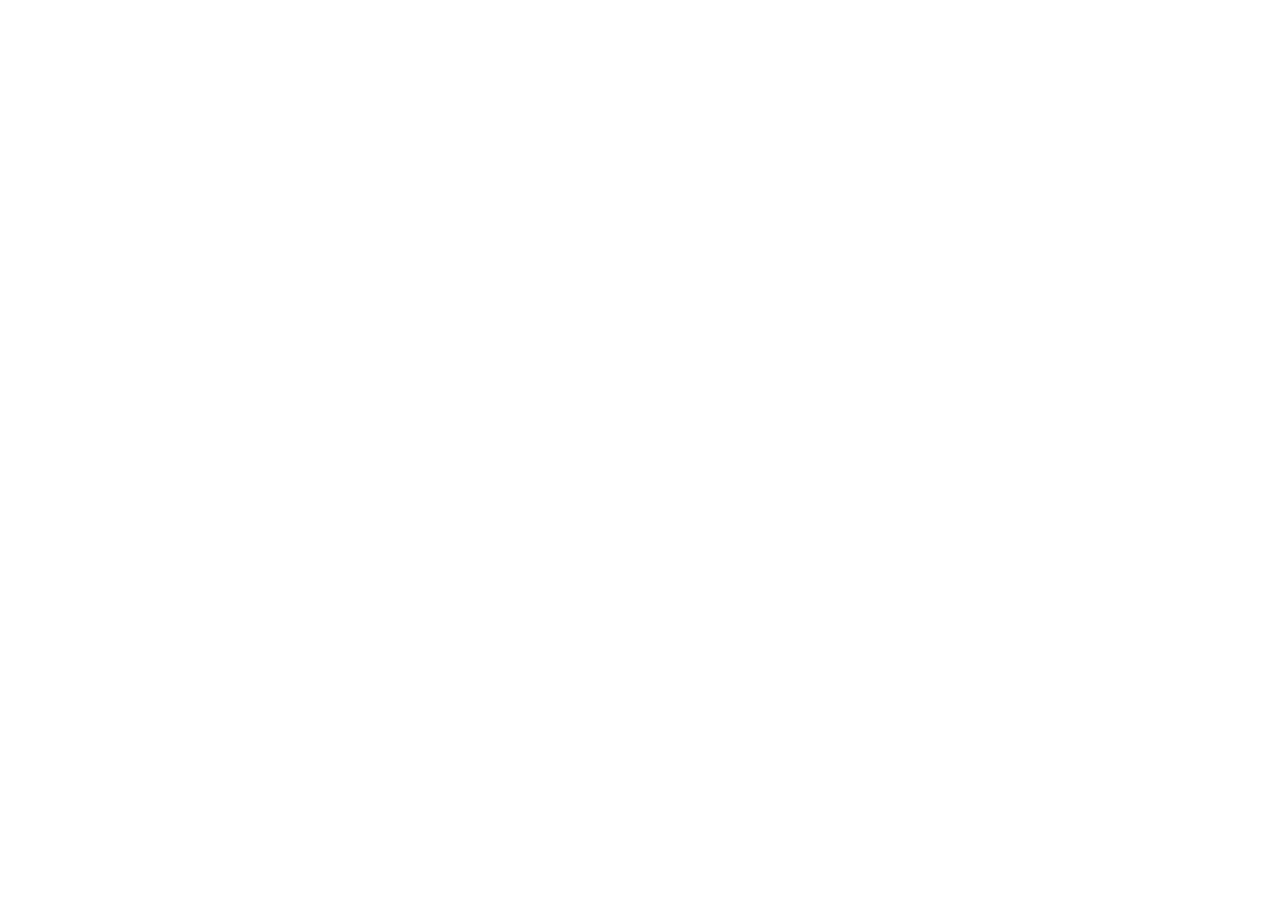
==== Task 1 - Portfolio Website/index.html @ 3481fa91 "ieie" ====
<!DOCTYPE html>
<html lang="en">
<head>
    <meta charset="UTF-8">
    <meta name="viewport" content="width=device-width, initial-scale=1.0">
    <title>Portfolio Website</title>
    <link rel="stylesheet" href="style.css">
</head>
<body>
    
</body>
</html>
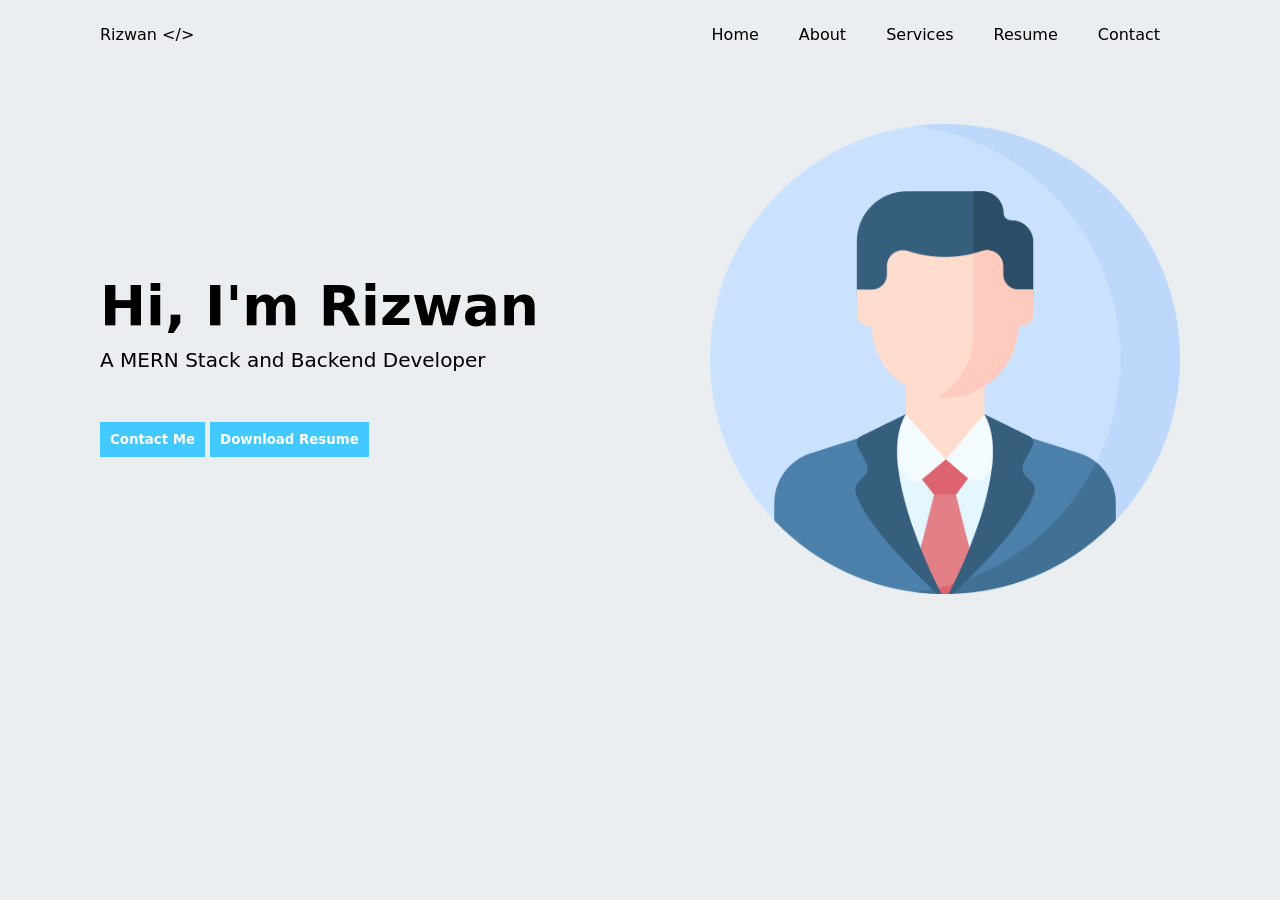
==== commit 386b9387: "ieie" ====
--- a/Task 1 - Portfolio Website/index.html
+++ b/Task 1 - Portfolio Website/index.html
@@ -1,12 +1,41 @@
 <!DOCTYPE html>
 <html lang="en">
+
 <head>
     <meta charset="UTF-8">
     <meta name="viewport" content="width=device-width, initial-scale=1.0">
     <title>Portfolio Website</title>
     <link rel="stylesheet" href="style.css">
 </head>
+
 <body>
-    
+    <header>
+        <nav>
+            <span class="name">Rizwan &lt;/&gt;</span>
+            <ul>
+                <li><a href="">Home</a></li>
+                <li><a href="">About</a></li>
+                <li><a href="">Services</a></li>
+                <li><a href="">Resume</a></li>
+                <li><a href="">Contact</a></li>
+            </ul>
+        </nav>
+    </header>
+
+    <main>
+        <section class="data-container">
+            <h2>Hi, I'm Rizwan</h2>
+            <p>A MERN Stack and Backend Developer</p>
+            <div>
+                <button>Contact Me</button>
+                <button>Download Resume</button>
+            </div>
+        </section>
+
+        <div class="profile-container">
+            <img src="profile.png" alt="">
+        </div>
+    </main>
 </body>
+
 </html>
--- a/Task 1 - Portfolio Website/style.css
+++ b/Task 1 - Portfolio Website/style.css
@@ -0,0 +1,96 @@
+* {
+    margin: 0;
+    padding: 0;
+    font-family: system-ui, -apple-system, BlinkMacSystemFont, 'Segoe UI', Roboto, Oxygen, Ubuntu, Cantarell, 'Open Sans', 'Helvetica Neue', sans-serif;
+    box-sizing: border-box;
+}
+
+body {
+    background-color: #EAEEF0;
+}
+
+.name {
+    position: absolute;
+    left: 100px;
+    cursor: pointer;
+}
+
+nav {
+    display: flex;
+    justify-content: flex-end;
+    align-items: center;
+    flex-direction: row;
+    margin-right: 100px;
+    margin-top: 15px;
+}
+
+nav ul {
+    display: flex;
+    justify-content: center;
+    align-items: center;
+    flex-direction: row;
+}
+
+nav ul li {
+    list-style-type: none;
+    margin: 10px 20px;
+}
+
+nav ul li a {
+    text-decoration: none;
+    color: black;
+}
+
+nav ul li a:hover {
+    cursor: pointer;
+}
+
+/* Profile Pic container */
+
+.profile-container {
+    display: flex;
+    justify-content: center;
+    justify-content: flex-end;
+    align-items: center;
+    margin-right: 100px;
+    margin-top: 70px;
+}
+
+.profile-container img {
+    width: 470px;
+}
+
+/* Data Container  */
+
+.data-container {
+    display: flex;
+    justify-content: flex-start;
+    align-items: flex-start;
+    flex-direction: column;
+    position: absolute;
+    margin-left: 100px;
+    margin-top: 150px;
+}
+
+.data-container h2 {
+    font-size: 55px;
+    font-weight: light;
+}
+.data-container p {
+    font-size: 20px ;
+   margin-top: 10px ;
+}
+
+.data-container button {
+    margin-top: 50px ;
+    background-color: hsl(197, 100%, 63%);
+    color: white ;
+    font-weight: bold ;
+    border: none ;
+    padding: 10px 10px ;
+    cursor : pointer; 
+}
+
+.data-container button:hover{
+    background-color: hsl(197, 100%, 62%);
+}
